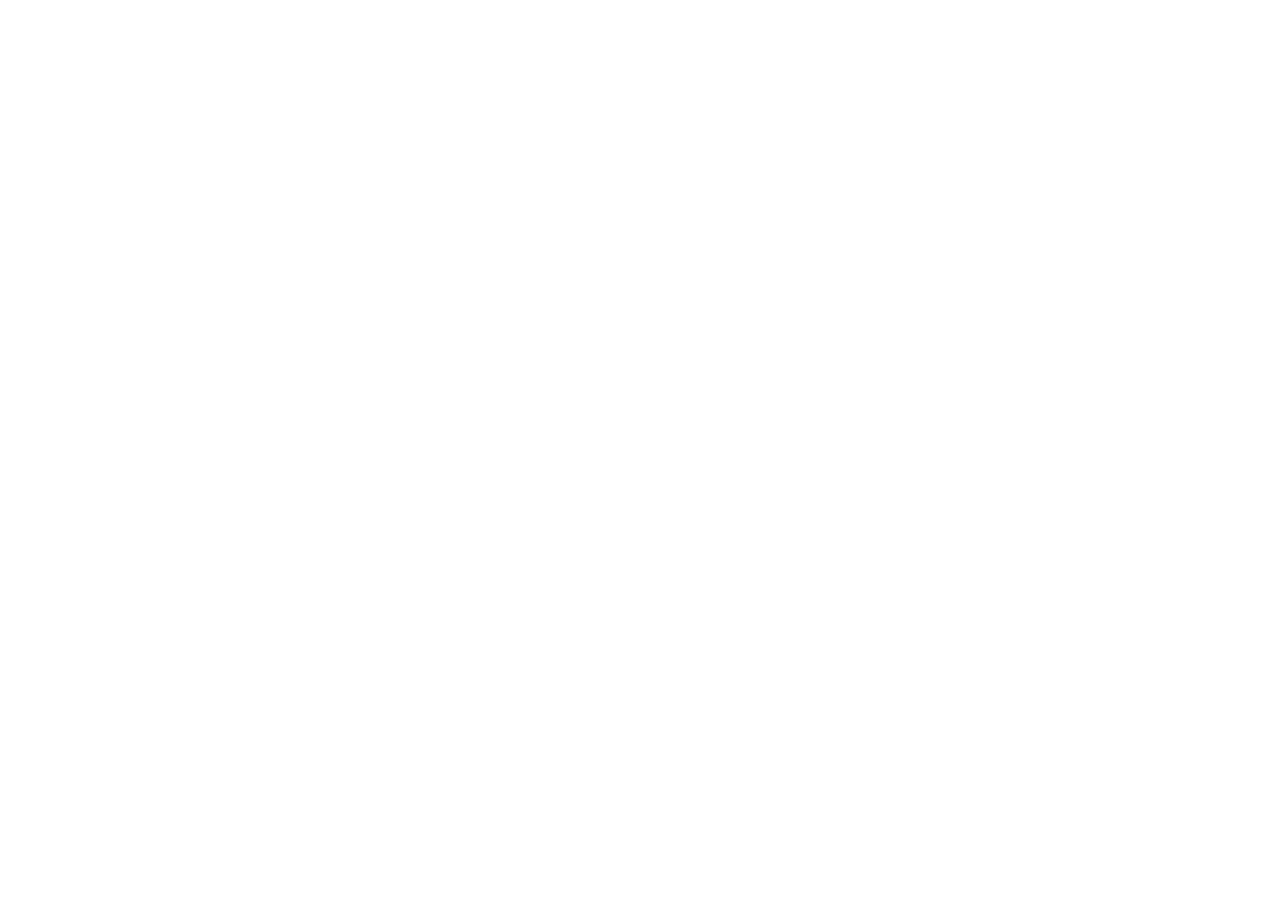
==== Etch-A-Sketch/index.html @ 8cad44de "early commit" ====
<!DOCTYPE html>
<html lang="en">
<head>
    <meta charset="UTF-8">
    <meta http-equiv="X-UA-Compatible" content="IE=edge">
    <link rel="stylesheet" href="app.css">
    <meta name="viewport" content="width=device-width, initial-scale=1.0">
    <title>Etch-A-Sketch</title>
</head>
<body>
    

    <script src="app.js"></script>
</body>
</html>
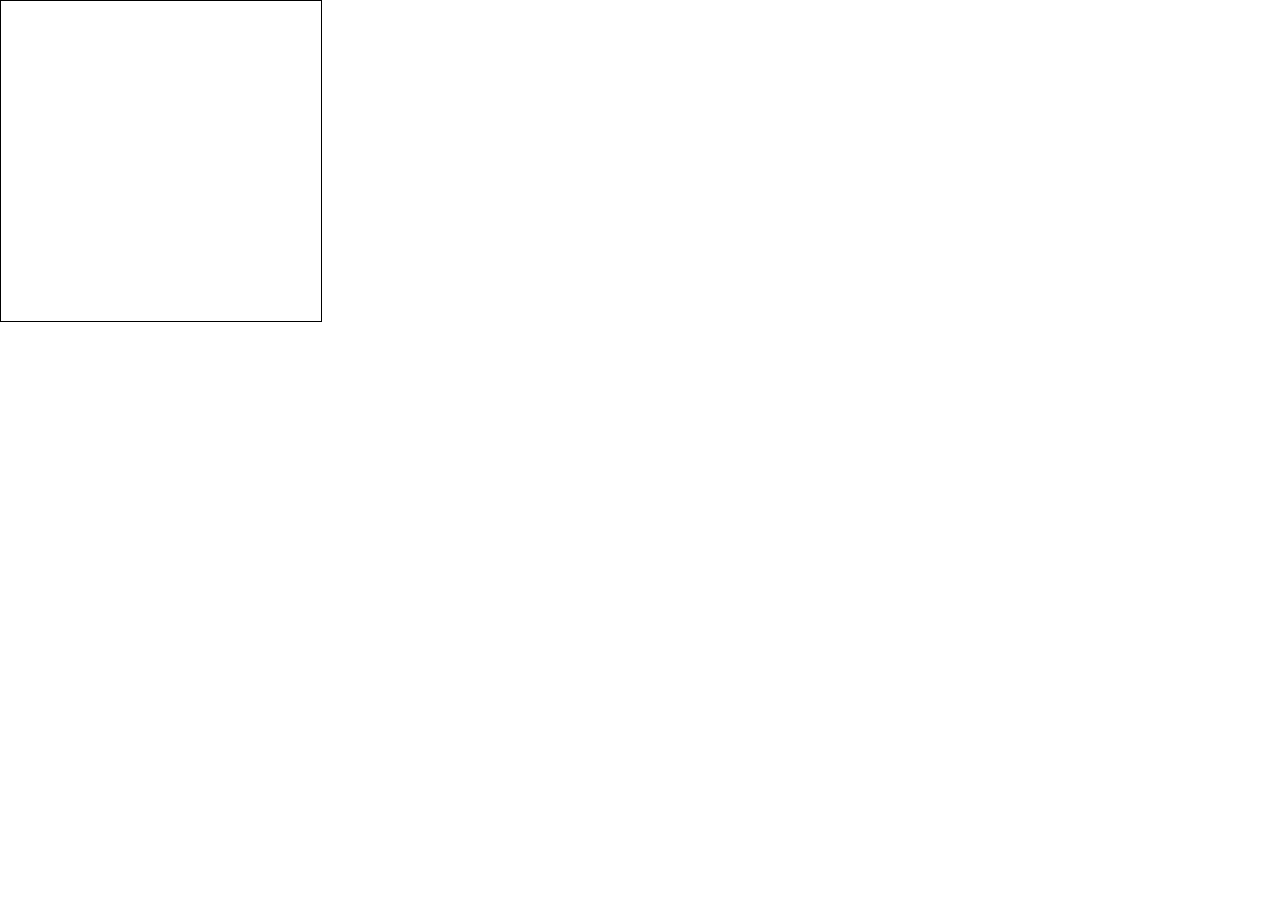
==== commit f6811332: "basic functionality added, eraser,random rgba," ====
--- a/Etch-A-Sketch/index.html
+++ b/Etch-A-Sketch/index.html
@@ -8,8 +8,7 @@
     <title>Etch-A-Sketch</title>
 </head>
 <body>
-    
-
+    <section class="container"></section>
     <script src="app.js"></script>
 </body>
 </html>--- a/Etch-A-Sketch/app.css
+++ b/Etch-A-Sketch/app.css
@@ -0,0 +1,20 @@
+body{
+    box-sizing: border-box;
+    margin: 0;
+    padding: 0;
+    text-decoration: none;
+    list-style: none;
+    overflow-x: hidden;
+}
+
+.container{
+    border: 1px solid black;
+    height: 20rem;
+    width: 20rem;
+    /* display: flex; */
+    /* flex-wrap: wrap; */
+}
+.grid-item{
+    background-color: aqua;
+    border: .1px solid rgb(0, 0, 0);
+}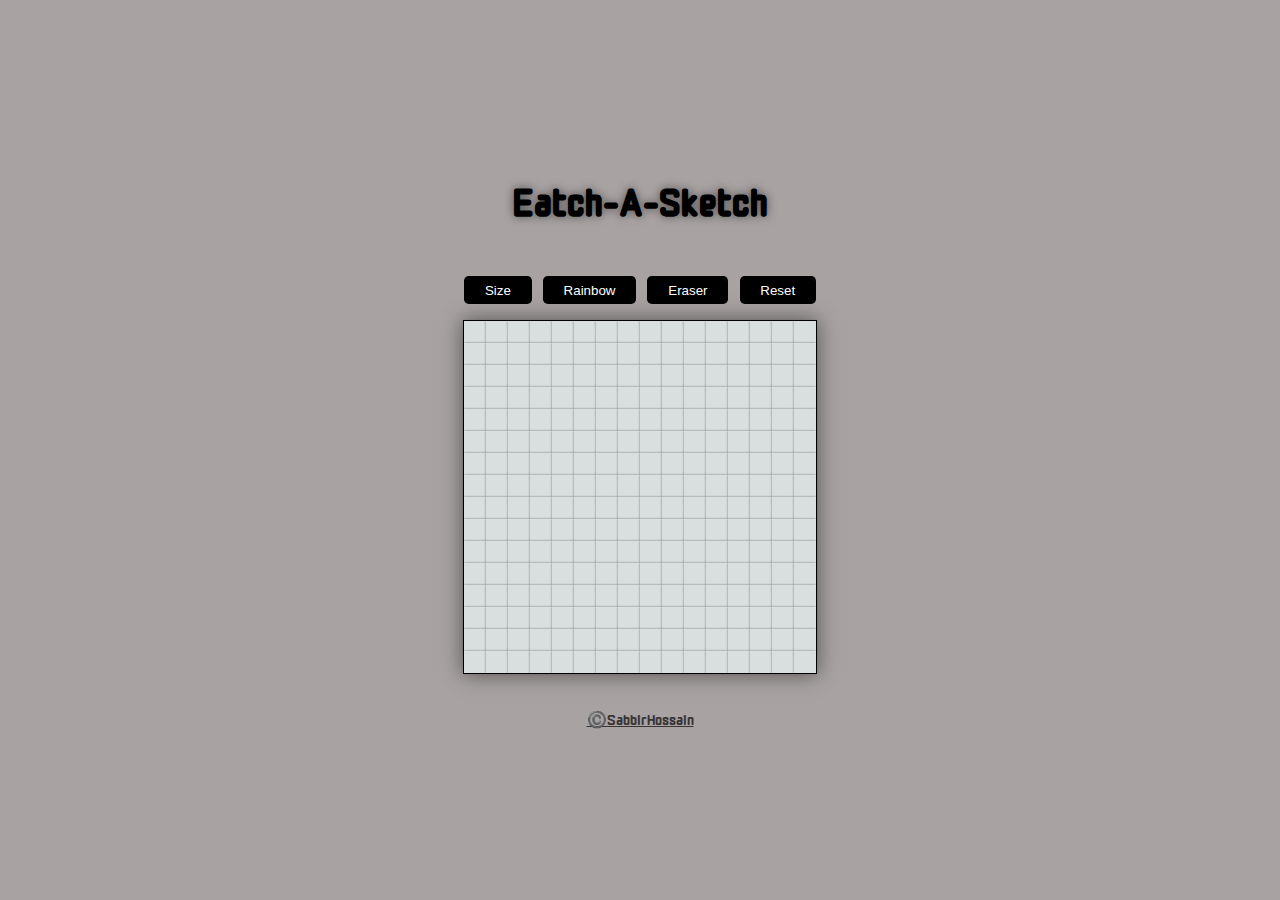
==== commit ff786967: "complete, working successfully" ====
--- a/Etch-A-Sketch/index.html
+++ b/Etch-A-Sketch/index.html
@@ -8,7 +8,17 @@
     <title>Etch-A-Sketch</title>
 </head>
 <body>
-    <section class="container"></section>
+    <div class="parent-container">
+        <header class="title">Eatch-A-Sketch</header>
+        <div class="buttons">
+            <button class="grid-size btn">Size</button>
+            <button class="rainbow btn">Rainbow</button>
+            <button class="eraser btn">Eraser</button>
+            <button class="reset btn">Reset</button>
+        </div>
+        <section class="container"></section>
+        <footer class="footer"><a href="https://github.com/sabbir292">©️SabbirHossain</a> <script>new Date().getFullYear()</script></footer>
+    </div>
     <script src="app.js"></script>
 </body>
 </html>--- a/Etch-A-Sketch/app.css
+++ b/Etch-A-Sketch/app.css
@@ -1,3 +1,5 @@
+@import url('https://fonts.googleapis.com/css2?family=Bruno+Ace&family=Monomaniac+One&family=Poppins:wght@300;400;700;800;900&display=swap');
+
 body{
     box-sizing: border-box;
     margin: 0;
@@ -5,16 +7,78 @@
     text-decoration: none;
     list-style: none;
     overflow-x: hidden;
+    font-family: 'Monomaniac One','Poppins',sans-serif;
+}
+
+.parent-container{
+    display: flex;
+    flex-direction: column;
+    align-items: center;
+    justify-content: center;
+    height: 100vh;
+    width: 100vw;
+    background: #a8a2a2;
+}
+
+.title{
+    font-size: 2.5rem;
+    font-weight: bold;
+    margin: 2rem 1rem;
+    text-shadow: 0 0 10px rgba(5, 5, 5, 0.5);
 }
 
 .container{
     border: 1px solid black;
-    height: 20rem;
-    width: 20rem;
+    min-height: 22rem;
+    min-width: 22rem;
+    box-shadow: 0 0 20px rgba(5, 5, 5, 0.5);
     /* display: flex; */
     /* flex-wrap: wrap; */
 }
 .grid-item{
-    background-color: aqua;
-    border: .1px solid rgb(0, 0, 0);
+    background-color: rgb(217, 223, 223);
+    /* border: 1px solid rgb(0, 0, 0); */
+    outline: none;
+    box-shadow: 0 0 2px rgba(5, 5, 5, 0.5);
+}
+
+.buttons{
+    display: flex;
+    align-items: center;
+    justify-content: center;
+    margin: 1rem;
+    gap: .7rem;
+}
+
+.btn{
+    display: flex;
+    align-items: center;
+    justify-content: center;
+    padding: .4rem 1.3rem;
+    background: #000;
+    color: white;
+    border: none;
+    outline: none;
+    border-radius: .3rem;
+    font-weight: 500;
+}
+
+.btn:hover{
+    color: #000;
+    background: transparent;
+    transition: .4s;
+    cursor: pointer;
+}
+
+.footer{
+    margin: 2rem 1rem;
+    color: #3a3535;
+    /* background: #000; */
+}
+a{
+    color: #3a3535;
+}
+a:hover{
+    color: #000000;
+    text-decoration: none;
 }